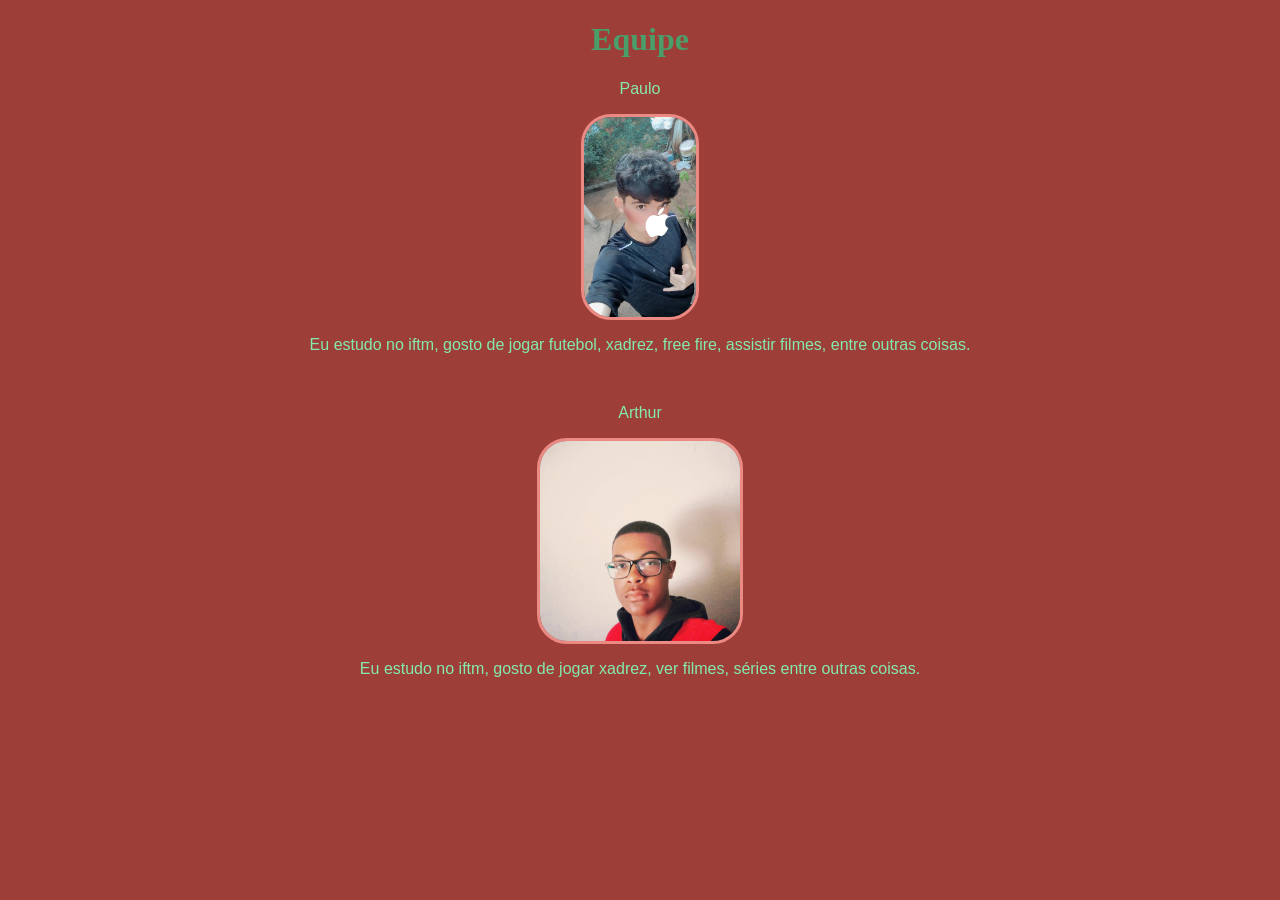
==== equipe.html @ 5df7dde6 "Add files via upload" ====
<!DOCTYPE html>
<html lang="en">
<head>
    <meta charset="UTF-8">
    <meta name="viewport" content="width=device-width, initial-scale=1.0">
    <title>Document</title>
    <link rel="stylesheet" href="equipe.css">

    <h1> Equipe</h1>

    <p> Paulo</p>


    <img src="equipe-eu.jpg"   width="250" height="200" alt=""> 

    <p> Eu estudo no iftm, gosto de jogar futebol, xadrez, free fire, assistir filmes, entre outras coisas.</p><br>

    <p> Arthur</p>

    <img src="equipe-arthur.jpg"   width="250" height="200" alt=""> 

    <p>Eu estudo no iftm, gosto de jogar xadrez, ver filmes, séries entre outras coisas.</p>




</head>
<body>
    
</body>
</html>
---- equipe.css ----
:root{
    --corprincipal:#9E3E39;
    --corsecundaria:#499E69;
    --corterciaria:#84EAAB;
    --correserva:#EB8983;
}



body{
    
    background-color: var(--corprincipal);

}

h1{
    text-align: center;
    color: var(--corsecundaria);
    font-family: Georgia;

}
p{
    text-align: center;
    color: var(--corterciaria);
    font-family: Arial;
}
img{
    width:auto ;
    margin: auto;
    display: block;
    border-radius: 30px;
    border-color: var(--correserva);
    border-style: solid;
}
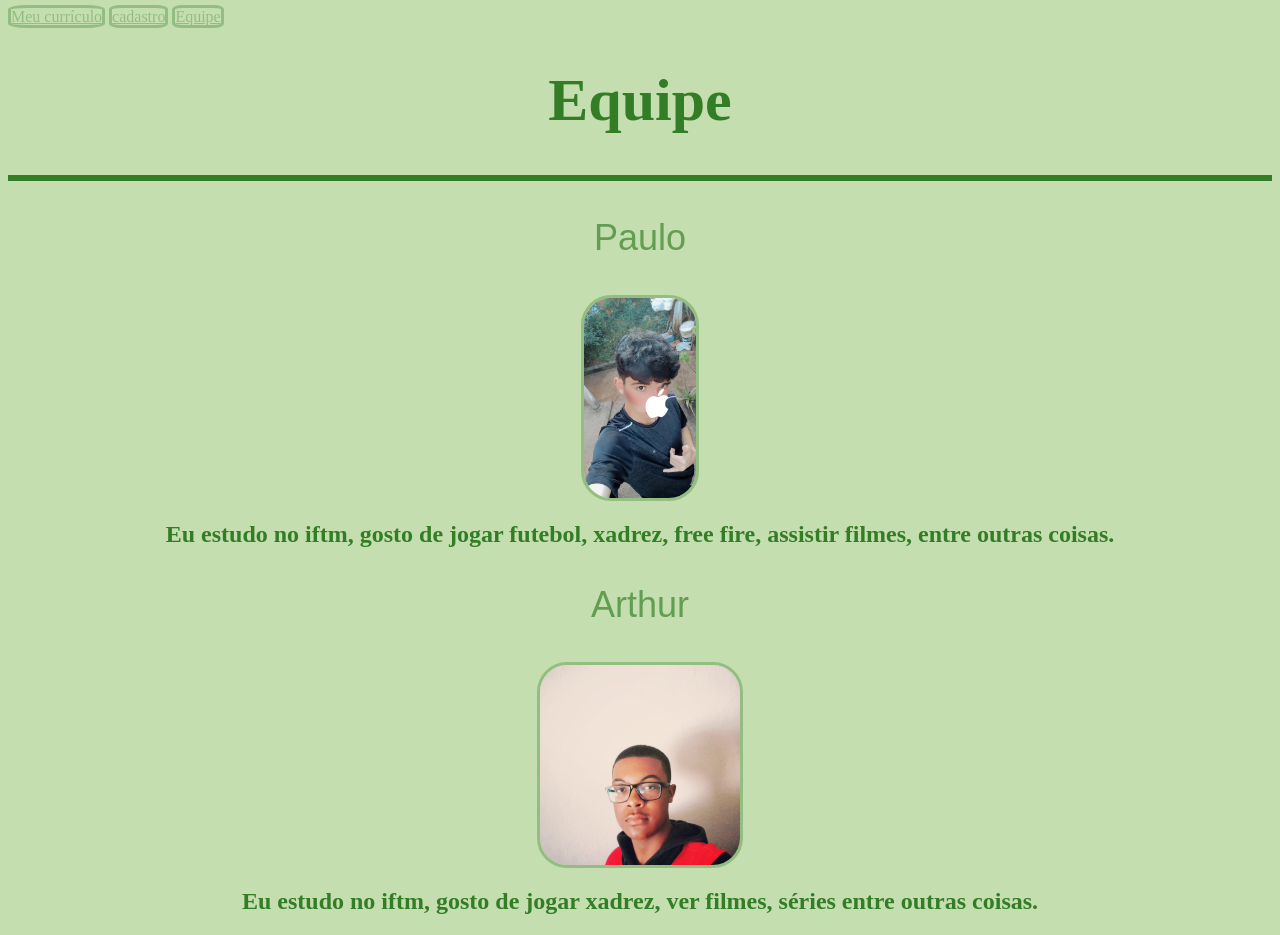
==== commit 333a969b: "Add files via upload" ====
--- a/equipe.html
+++ b/equipe.html
@@ -6,21 +6,32 @@
     <title>Document</title>
     <link rel="stylesheet" href="equipe.css">
 
+</nav>
+<a href="pagina2.html"> Meu currículo</a> 
+
+   <a href="pagina3.html">cadastro</a>
+   <a href="equipe.html"> Equipe</a>
+
+</nav>
+
     <h1> Equipe</h1>
+
+    <h3></h3>
 
     <p> Paulo</p>
 
+    
+        <img src="equipe-eu.jpg"   width="250" height="200" alt=""> 
+        <h2>Eu estudo no iftm, gosto de jogar futebol, xadrez, free fire, assistir filmes, entre outras coisas.</h2>
+    
+        <p> Arthur</p>
+    
+        <img src="equipe-arthur.jpg"   width="250" height="200" alt=""> 
+    
+        <h2>Eu estudo no iftm, gosto de jogar xadrez, ver filmes, séries entre outras coisas.</h2>
 
-    <img src="equipe-eu.jpg"   width="250" height="200" alt=""> 
 
-    <p> Eu estudo no iftm, gosto de jogar futebol, xadrez, free fire, assistir filmes, entre outras coisas.</p><br>
-
-    <p> Arthur</p>
-
-    <img src="equipe-arthur.jpg"   width="250" height="200" alt=""> 
-
-    <p>Eu estudo no iftm, gosto de jogar xadrez, ver filmes, séries entre outras coisas.</p>
-
+   
 
 
 
--- a/equipe.css
+++ b/equipe.css
@@ -1,8 +1,8 @@
 :root{
-    --corprincipal:#9E3E39;
-    --corsecundaria:#499E69;
-    --corterciaria:#84EAAB;
-    --correserva:#EB8983;
+    --corprincipal:#c4deaf;
+    --corsecundaria:#327d26;
+    --corterciaria:#639d53;
+    --correserva:#94be81;
 }
 
 
@@ -17,12 +17,14 @@
     text-align: center;
     color: var(--corsecundaria);
     font-family: Georgia;
+    font-size: 60px;
 
 }
 p{
     text-align: center;
     color: var(--corterciaria);
     font-family: Arial;
+    font-size: 36px;
 }
 img{
     width:auto ;
@@ -31,4 +33,25 @@
     border-radius: 30px;
     border-color: var(--correserva);
     border-style: solid;
+    
+}
+a{
+    color: var(--correserva);
+    border-style: solid;
+    border-radius: 20%;
+    text-align: center;
+    
+    
+}
+div{
+    display: flex;
+}
+h2{
+    text-align: center;
+    color: var(--corsecundaria);
+    font-family: Georgia;
+}
+h3{
+    border-style: solid;
+    color: var(--corsecundaria);
 }
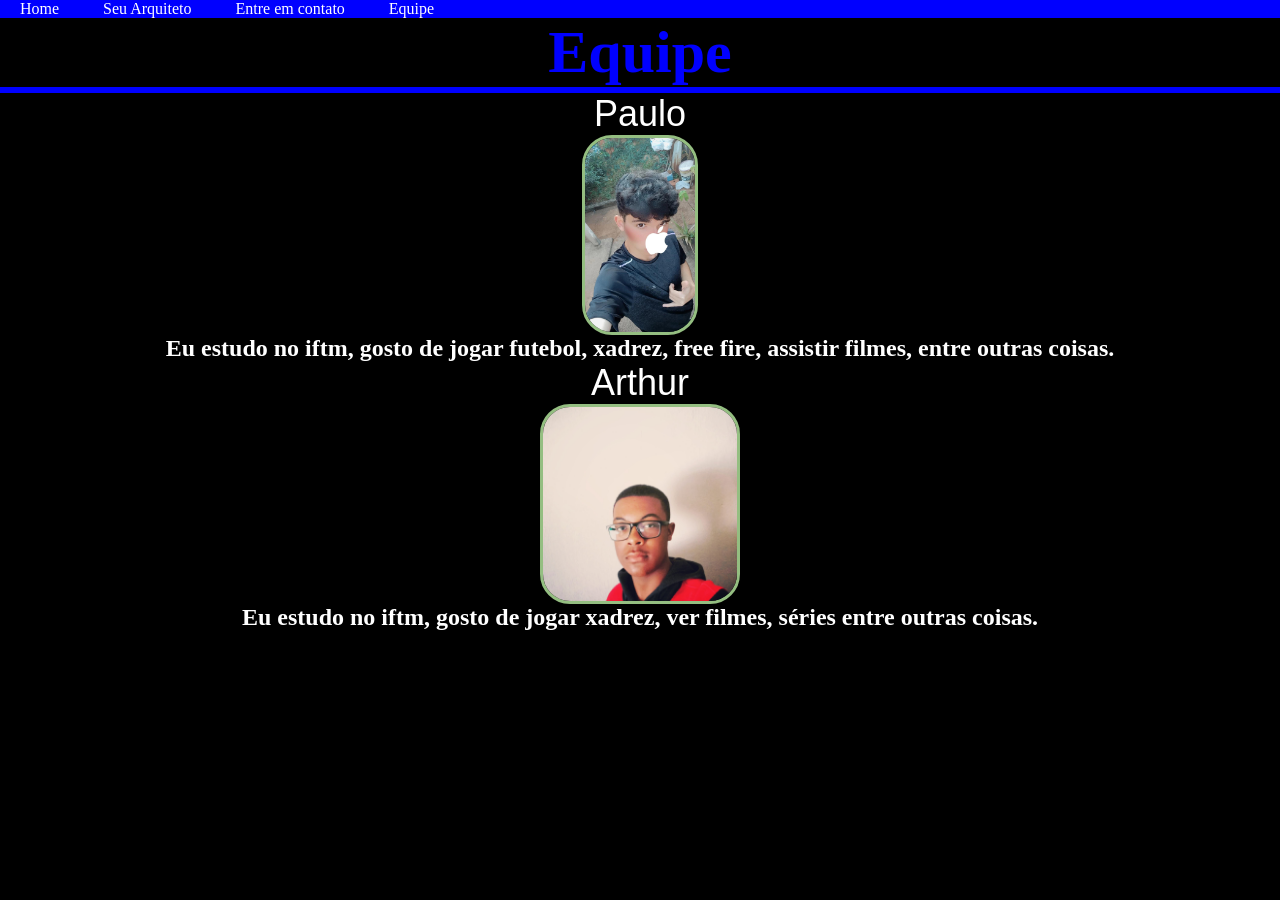
==== commit 249e8b24: "Add files via upload" ====
--- a/equipe.html
+++ b/equipe.html
@@ -6,14 +6,18 @@
     <title>Document</title>
     <link rel="stylesheet" href="equipe.css">
 
+    <nav>
+        <ul id="menu-h">
+        <li> 
+            <a href="index.html"> Home</a>
+        </li>
+        <li><a href="pagina2.html"> Seu Arquiteto</a> </li>
+
+        <li><a href="pagina3.html"> Entre em contato</a></li> 
+        <li><a href="equipe.html"> Equipe</a></li>
+
+    </ul> 
 </nav>
-<a href="pagina2.html"> Meu currículo</a> 
-
-   <a href="pagina3.html">cadastro</a>
-   <a href="equipe.html"> Equipe</a>
-
-</nav>
-
     <h1> Equipe</h1>
 
     <h3></h3>
--- a/equipe.css
+++ b/equipe.css
@@ -9,20 +9,20 @@
 
 body{
     
-    background-color: var(--corprincipal);
+    background-color: black;
 
 }
 
 h1{
     text-align: center;
-    color: var(--corsecundaria);
+    color: blue;
     font-family: Georgia;
     font-size: 60px;
 
 }
 p{
     text-align: center;
-    color: var(--corterciaria);
+    color: white;
     font-family: Arial;
     font-size: 36px;
 }
@@ -35,23 +35,44 @@
     border-style: solid;
     
 }
-a{
-    color: var(--correserva);
-    border-style: solid;
-    border-radius: 20%;
+*{
+    margin: 0 auto;
+    padding: 0;
+    box-sizing: border-box;
+}
+#menu-h{
+    list-style: none;
+    padding: 0;
+    background-color: blue;
+}
+#menu-h li{
+    display: inline;
+}
+#menu-h li a{
+    color: white;
+    text-decoration: none;
+    padding: 20px;
+    display: inline-block;
+    font-family: Verdana;
+    display: inline;
+    transition: background .6s;
+}
+#menu-h li a:hover{
+   background-color: black;
+}
+li{
+    color: blue;
     text-align: center;
-    
-    
 }
 div{
     display: flex;
 }
 h2{
     text-align: center;
-    color: var(--corsecundaria);
+    color: white;
     font-family: Georgia;
 }
 h3{
     border-style: solid;
-    color: var(--corsecundaria);
+    color: blue;
 }
